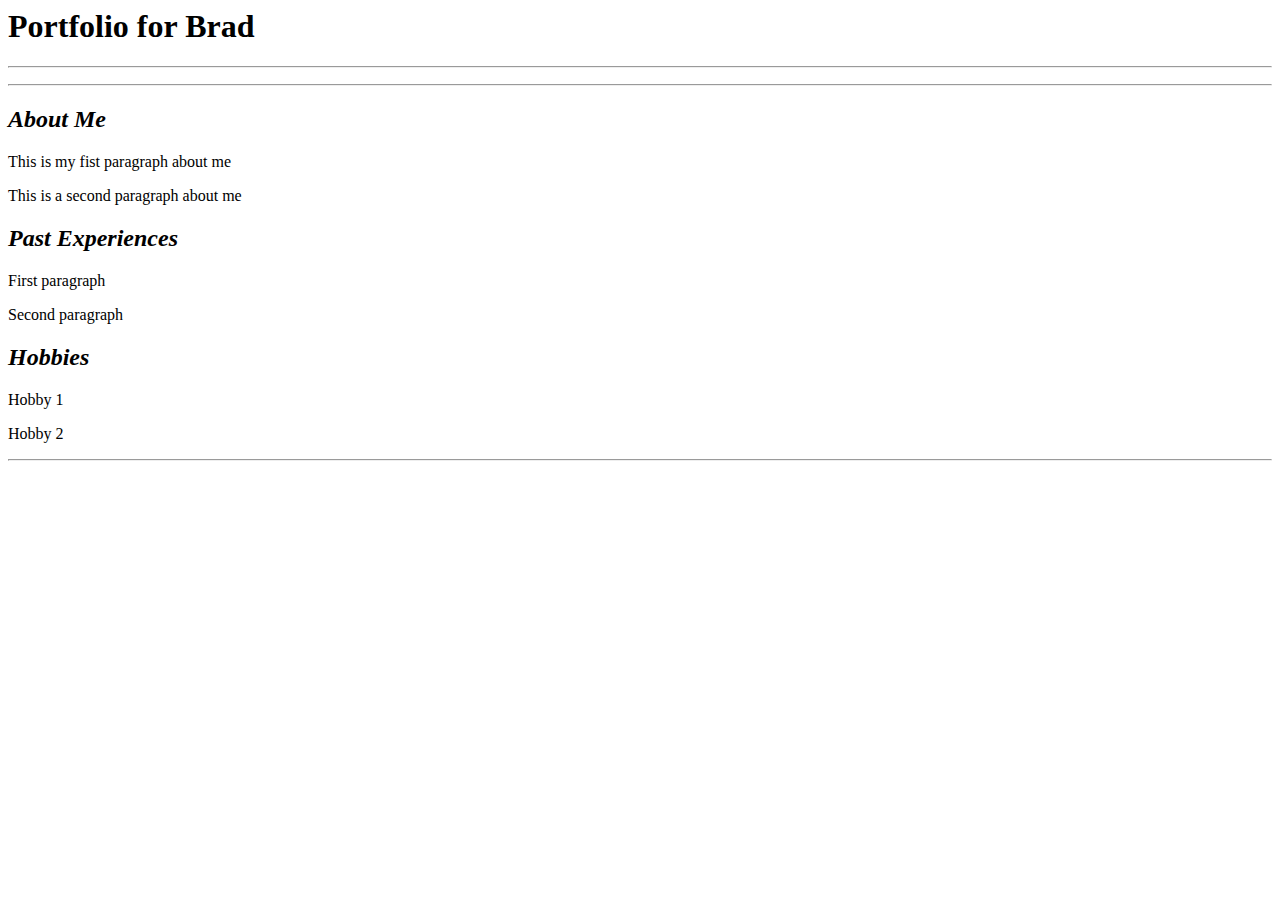
==== portfolio/index.html @ 9c7eb249 "created html" ====
<!DOCTYPE>

<!--
  Name: brad
  Date Created: 1-11-2020
  Most recent revision:
-->

<html>
<head>
  <title>brads portfolio</title>
  </head>

<body>

<h1> Portfolio for Brad</h1>
<hr />

<p></p><!--navigation links-->
<hr />

<h2><em>About Me</em></h2>
<p>This is my fist paragraph about me</p>
<p>This is a second paragraph about me</p>

<h2><em>Past Experiences</em></h2>
<p>First paragraph</p>
<p>Second paragraph</p>

<h2><em>Hobbies</em></h2>
<p>Hobby 1</p>
<p>Hobby 2</p>
<hr />

  </body>
  </html>
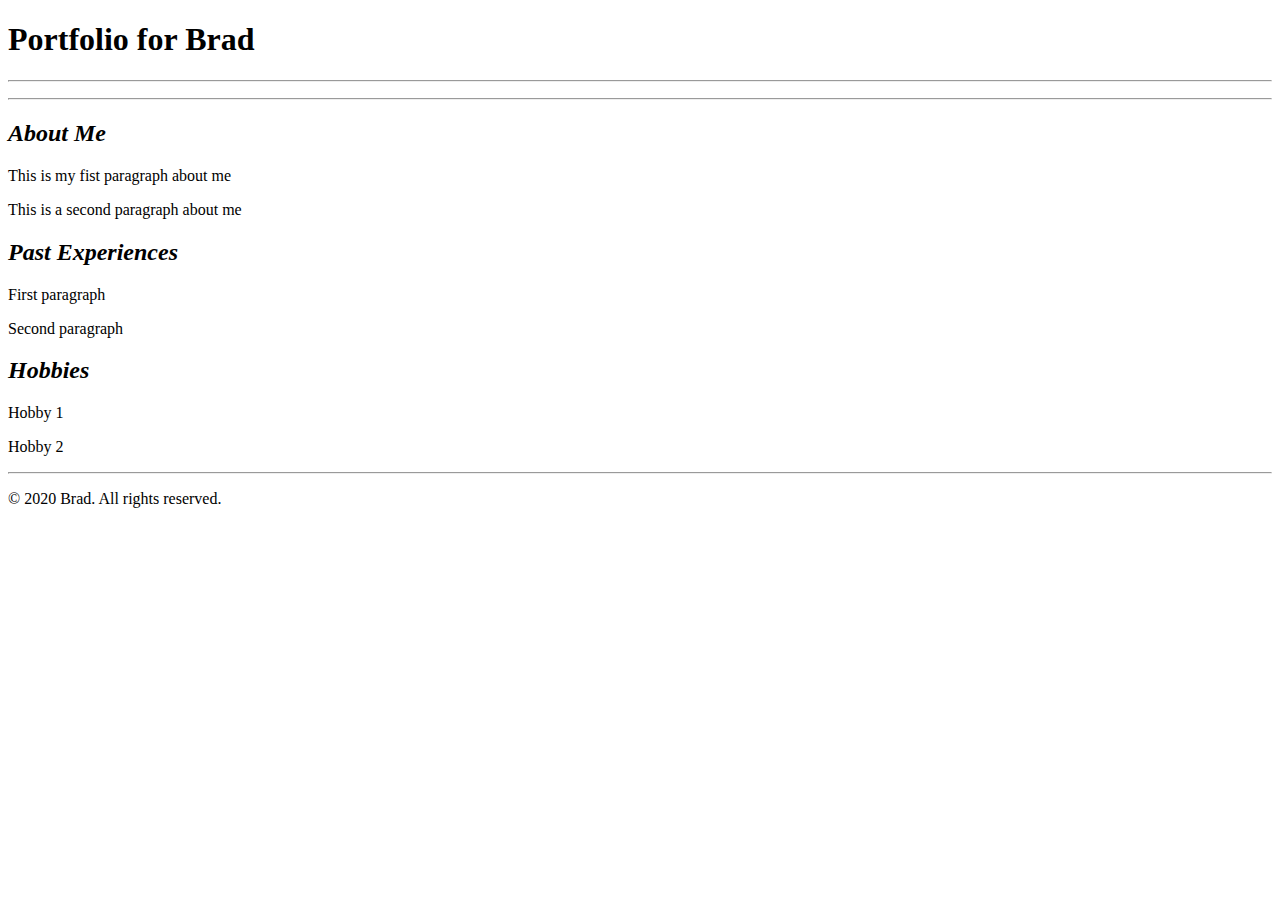
==== commit 6f5fbe7a: "added semantic elements" ====
--- a/portfolio/index.html
+++ b/portfolio/index.html
@@ -1,4 +1,4 @@
-<!DOCTYPE>
+<!DOCTYPE html>
 
 <!--
   Name: brad
@@ -6,31 +6,55 @@
   Most recent revision:
 -->
 
-<html>
+<html lang="en">
+<main>
+
+<header>
 <head>
+
   <title>brads portfolio</title>
+
   </head>
+  </header>
 
 <body>
 
 <h1> Portfolio for Brad</h1>
 <hr />
 
+<nav>
 <p></p><!--navigation links-->
+</nav>
+
 <hr />
 
+<section>
+
+<article id="about-me">
 <h2><em>About Me</em></h2>
 <p>This is my fist paragraph about me</p>
 <p>This is a second paragraph about me</p>
+</article>
 
+<article id="past">
 <h2><em>Past Experiences</em></h2>
 <p>First paragraph</p>
 <p>Second paragraph</p>
+</article>
 
+<article id="hobbies">
 <h2><em>Hobbies</em></h2>
 <p>Hobby 1</p>
 <p>Hobby 2</p>
+</article>
+
+</section>
+
+<footer>
 <hr />
+<p>&copy; 2020 Brad. All rights reserved.</p>
+</footer>
 
   </body>
+  </main>
   </html>
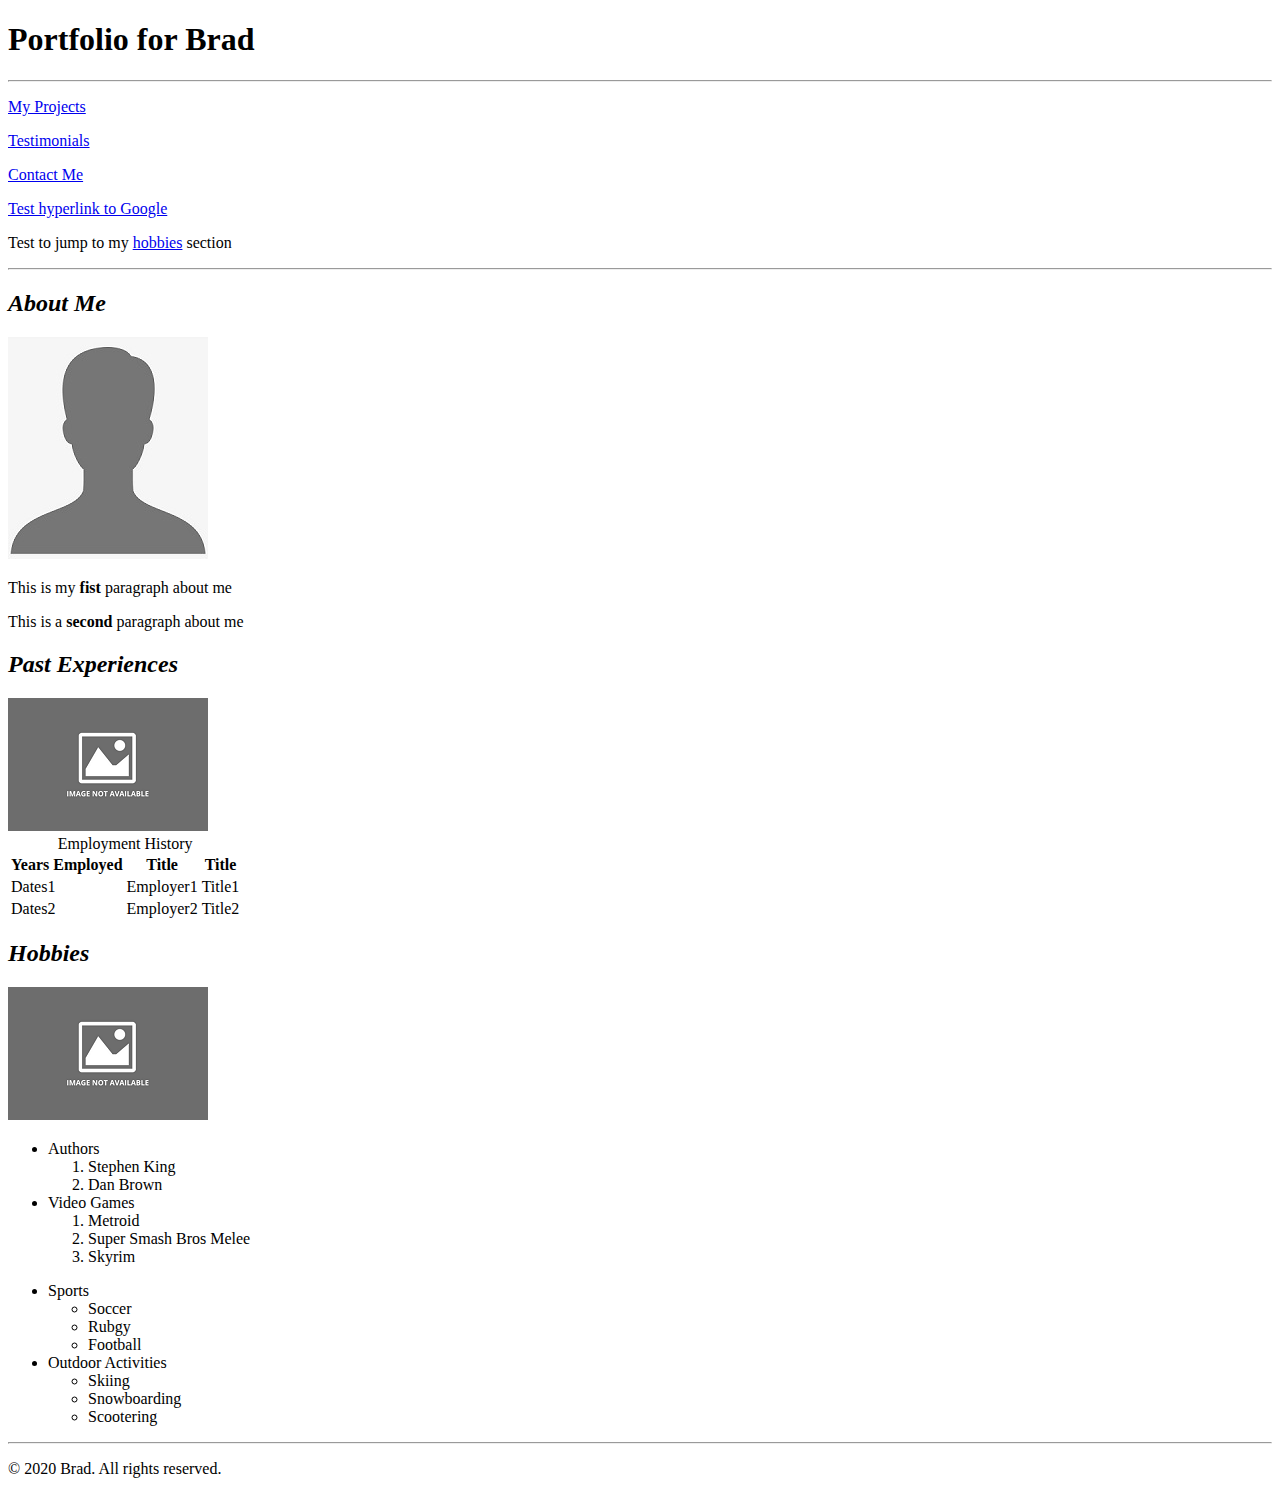
==== commit dc14f260: "updates" ====
--- a/portfolio/index.html
+++ b/portfolio/index.html
@@ -22,8 +22,12 @@
 <h1> Portfolio for Brad</h1>
 <hr />
 
-<nav>
-<p></p><!--navigation links-->
+<nav><!--navigation links-->
+  <p><a href="projects.html">My Projects</a></p>
+  <p><a href="testimonials.html">Testimonials</a></p>
+  <p><a href="contact.html">Contact Me</a></p>
+  <p><a href="https://www.google.com" target="_blank">Test hyperlink to Google</a></p>
+  <p>Test to jump to my <a href="#hobbies">hobbies</a> section</p>
 </nav>
 
 <hr />
@@ -31,30 +35,76 @@
 <section>
 
 <article id="about-me">
-<h2><em>About Me</em></h2>
-<p>This is my fist paragraph about me</p>
-<p>This is a second paragraph about me</p>
+  <h2><em>About Me</em></h2>
+  <img src="images/profile-image.png" alt="generic profile image" />
+    <p>This is my <strong>fist</strong> paragraph about me</p>
+    <p>This is a <strong>second</strong> paragraph about me</p>
 </article>
 
 <article id="past">
-<h2><em>Past Experiences</em></h2>
-<p>First paragraph</p>
-<p>Second paragraph</p>
+  <h2><em>Past Experiences</em></h2>
+  <img src="images/no image.png" alt="generic no image" />
+
+<table>
+  <caption>Employment History</caption>
+  <tr>
+    <th>Years Employed</th>
+    <th>Title</th>
+    <th>Title</th>
+  </tr>
+  <tr>
+    <td>Dates1</td>
+    <td>Employer1</td>
+    <td>Title1</td>
+  </tr>
+  <tr>
+    <td>Dates2</td>
+    <td>Employer2</td>
+    <td>Title2</td>
+  </tr>
+</table>
 </article>
 
 <article id="hobbies">
-<h2><em>Hobbies</em></h2>
-<p>Hobby 1</p>
-<p>Hobby 2</p>
+  <h2><em>Hobbies</em></h2>
+  <img src="images/no image.png" alt="generic no image" />
+  <ul>
+    <li>Authors</li>
+    <ol>
+      <li>Stephen King</li>
+      <li>Dan Brown</li>
+    </ol>
+  <li>Video Games</li>
+  <ol>
+    <li>Metroid</li>
+    <li>Super Smash Bros Melee</li>
+    <li>Skyrim</li>
+  </ol>
+  </ul>
+
+  <ul>
+    <li>Sports</li>
+    <ul>
+      <li>Soccer</li>
+      <li>Rubgy</li>
+      <li>Football</li>
+    </ul>
+    <li>Outdoor Activities</li>
+    <ul>
+      <li>Skiing</li>
+      <li>Snowboarding</li>
+      <li>Scootering</li>
+    </ul>
+  </ul>
 </article>
 
 </section>
 
 <footer>
-<hr />
-<p>&copy; 2020 Brad. All rights reserved.</p>
+  <hr />
+    <p>&copy; 2020 Brad. All rights reserved.</p>
 </footer>
 
-  </body>
-  </main>
-  </html>
+</body>
+</main>
+</html>
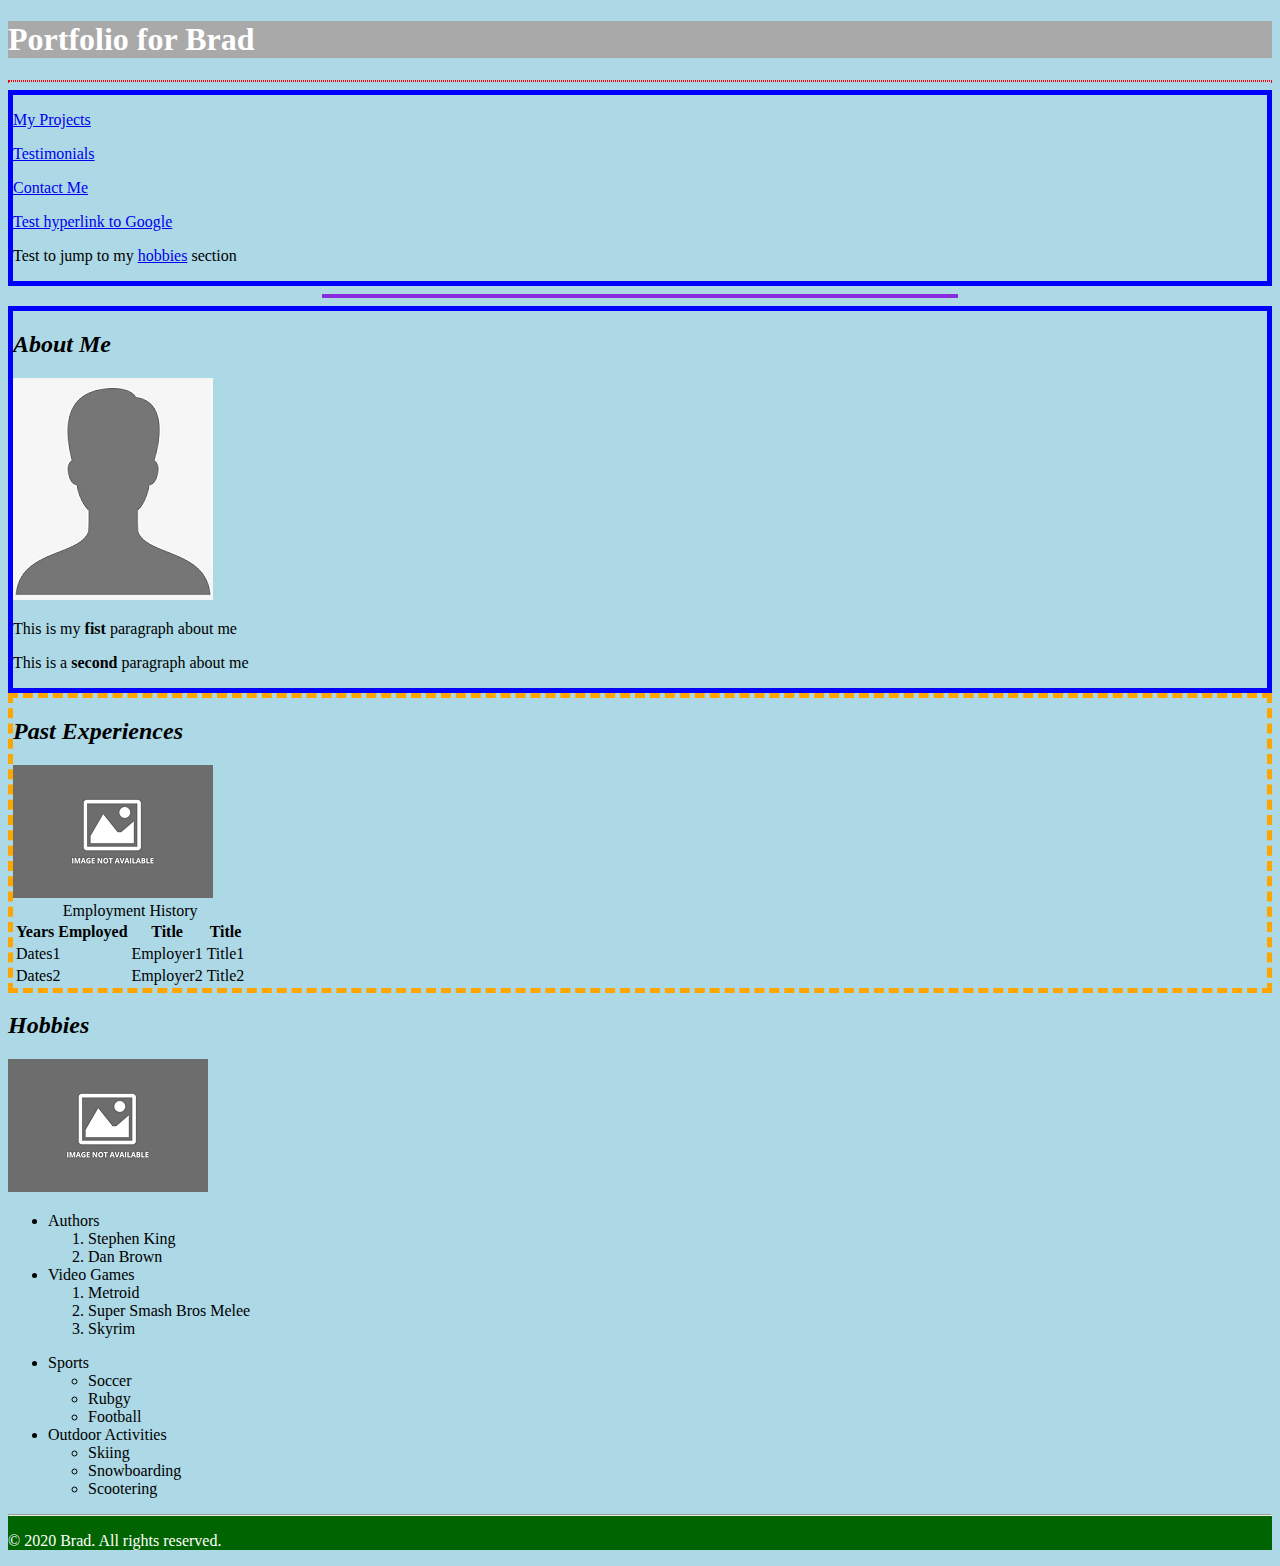
==== commit 7a8638d3: "learning css" ====
--- a/portfolio/index.html
+++ b/portfolio/index.html
@@ -10,19 +10,24 @@
 <main>
 
 <header>
-<head>
+  <link href="teststyles.css" rel="stylesheet" type="text/css" />
+  <style>
+    h1 {
+      background-color: darkgrey;
+    }
+  </style>
 
-  <title>brads portfolio</title>
-
+  <head>
+    <title>brads portfolio</title>
   </head>
-  </header>
+</header>
 
 <body>
 
 <h1> Portfolio for Brad</h1>
-<hr />
+<hr style="border: thin dotted red;" />
 
-<nav><!--navigation links-->
+<nav class="border"><!--navigation links-->
   <p><a href="projects.html">My Projects</a></p>
   <p><a href="testimonials.html">Testimonials</a></p>
   <p><a href="contact.html">Contact Me</a></p>
@@ -30,11 +35,11 @@
   <p>Test to jump to my <a href="#hobbies">hobbies</a> section</p>
 </nav>
 
-<hr />
+<hr style="width: 50%; border: 2px solid blueviolet;" />
 
 <section>
 
-<article id="about-me">
+<article id="about-me" class="border">
   <h2><em>About Me</em></h2>
   <img src="images/profile-image.png" alt="generic profile image" />
     <p>This is my <strong>fist</strong> paragraph about me</p>
--- a/portfolio/teststyles.css
+++ b/portfolio/teststyles.css
@@ -0,0 +1,16 @@
+body {
+  background-color: lightblue;
+}
+
+h1, footer {
+  background-color: darkgreen;
+  color: white;
+}
+
+.border {
+  border: thick solid blue;
+}
+
+#past {
+  border: thick dashed orange;
+}
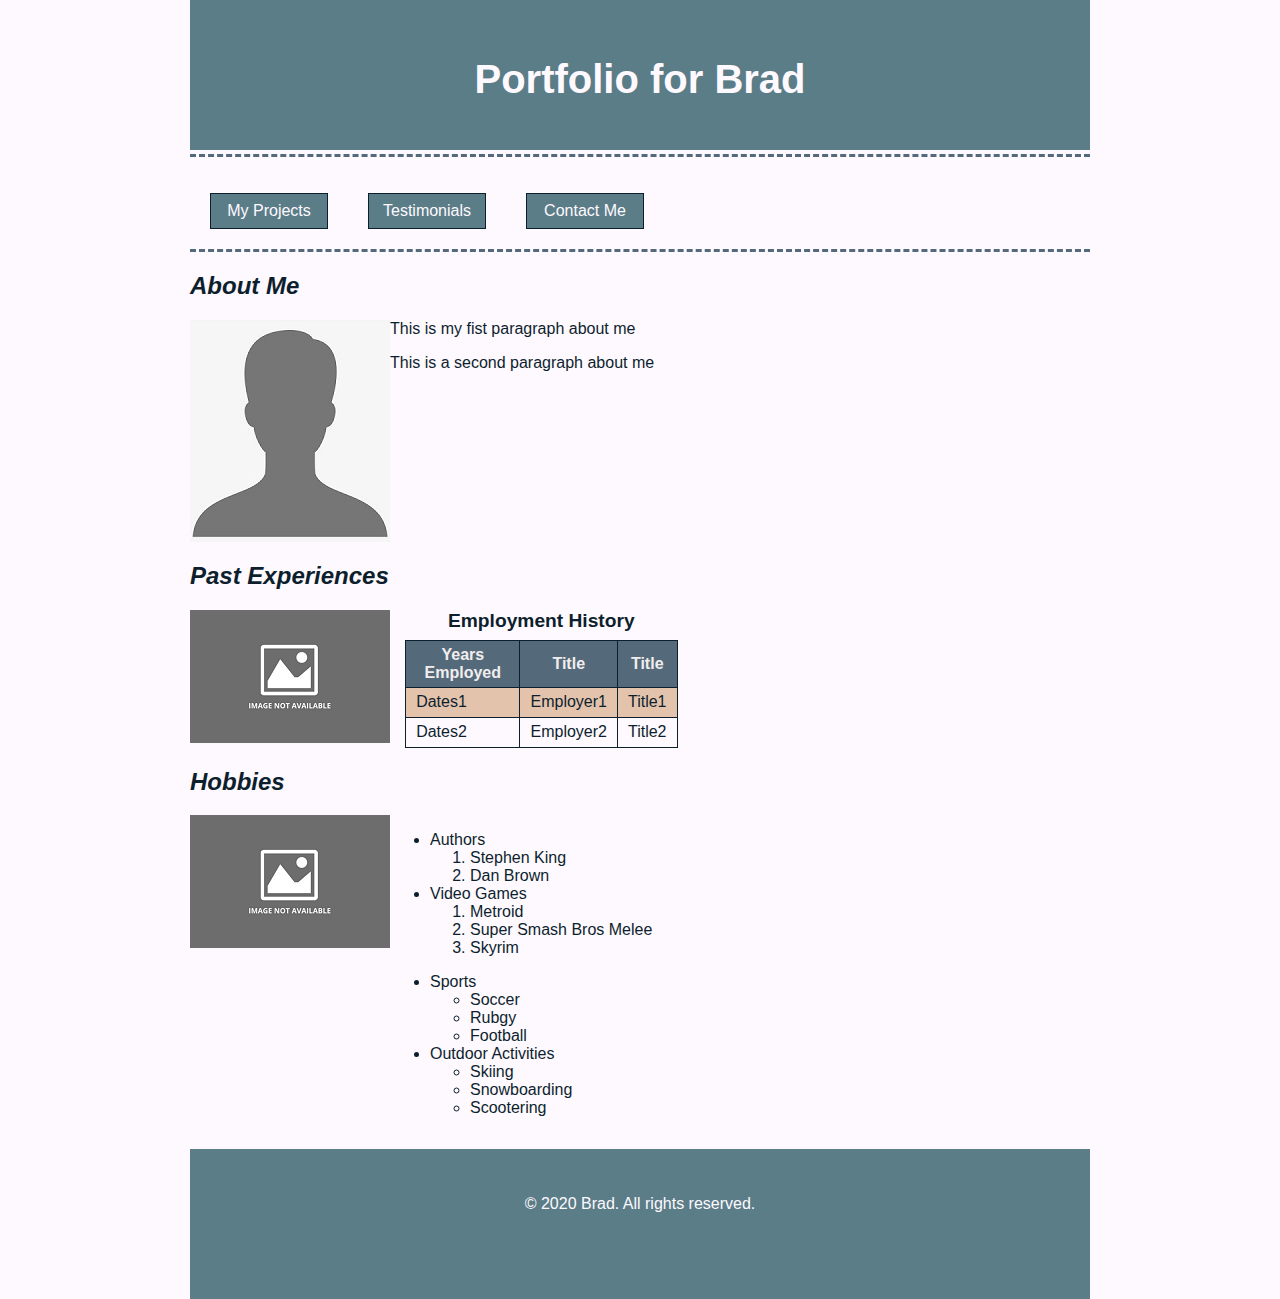
==== commit d89e48b5: "added css" ====
--- a/portfolio/index.html
+++ b/portfolio/index.html
@@ -10,53 +10,75 @@
 <main>
 
 <header>
-  <link href="teststyles.css" rel="stylesheet" type="text/css" />
+  <link href="styles/main.css" rel="stylesheet" type="text/css" />
   <style>
-    h1 {
-      background-color: darkgrey;
+    caption {
+      font-weight: bold;
+      font-size: 1.2em;
+      margin-bottom: 8px;
+    }
+    table, th, td {
+      border: 1px solid #0d1f2d;
+      border-collapse: collapse;
+      padding: 5px 10px;
+    }
+    table {
+      width: 90%;
+      margin: auto;
+    }
+    tr {
+      height: 30px
+    }
+    th {
+      background-color: #546a7b;
+      color: #f2eded;
+    }
+    tr:nth-child(odd) {
+      background-color: #e4c3ad;
     }
   </style>
+  <title>brads portfolio</title>
 
   <head>
-    <title>brads portfolio</title>
+    <h1> Portfolio for Brad</h1>
   </head>
 </header>
 
 <body>
 
-<h1> Portfolio for Brad</h1>
-<hr style="border: thin dotted red;" />
-
-<nav class="border"><!--navigation links-->
+<nav><!--navigation links-->
   <p><a href="projects.html">My Projects</a></p>
   <p><a href="testimonials.html">Testimonials</a></p>
   <p><a href="contact.html">Contact Me</a></p>
-  <p><a href="https://www.google.com" target="_blank">Test hyperlink to Google</a></p>
-  <p>Test to jump to my <a href="#hobbies">hobbies</a> section</p>
+  <!--<p><a href="https://www.google.com" target="_blank">Test hyperlink to Google</a></p>-->
+  <div class="clear-float"></div>
 </nav>
-
-<hr style="width: 50%; border: 2px solid blueviolet;" />
 
 <section>
 
-<article id="about-me" class="border">
+<article id="about-me">
   <h2><em>About Me</em></h2>
   <img src="images/profile-image.png" alt="generic profile image" />
-    <p>This is my <strong>fist</strong> paragraph about me</p>
-    <p>This is a <strong>second</strong> paragraph about me</p>
+    <p>This is my fist paragraph about me</p>
+    <p>This is a second paragraph about me</p>
+    <div class="clear-float"></div>
 </article>
 
 <article id="past">
   <h2><em>Past Experiences</em></h2>
   <img src="images/no image.png" alt="generic no image" />
 
+<div class="right-content">
 <table>
   <caption>Employment History</caption>
+  <thead>
   <tr>
     <th>Years Employed</th>
     <th>Title</th>
     <th>Title</th>
   </tr>
+</thead>
+<tbody>
   <tr>
     <td>Dates1</td>
     <td>Employer1</td>
@@ -67,12 +89,16 @@
     <td>Employer2</td>
     <td>Title2</td>
   </tr>
+</tbody>
 </table>
+</div>
+<div class="clear-float"></div>
 </article>
 
 <article id="hobbies">
   <h2><em>Hobbies</em></h2>
   <img src="images/no image.png" alt="generic no image" />
+  <div class="right-content">
   <ul>
     <li>Authors</li>
     <ol>
@@ -101,12 +127,13 @@
       <li>Scootering</li>
     </ul>
   </ul>
+</div>
+  <div class="clear-float"></div>
 </article>
 
 </section>
 
 <footer>
-  <hr />
     <p>&copy; 2020 Brad. All rights reserved.</p>
 </footer>
 
--- a/portfolio/styles/main.css
+++ b/portfolio/styles/main.css
@@ -0,0 +1,71 @@
+/* Creator: Your Name
+Date created: Today's date
+Date last modified: */
+
+body {
+  background-color: #fef9ff;
+  font-family: arial, helvetica, sans-serif;
+  color: #0d1f2d;
+  max-width: 900px;
+  margin: 0 auto;
+}
+
+header, footer {
+  background-color: #5b7d87;
+  color: #fef9ff;
+  height: 100px;
+  text-align: center;
+  padding: 30px 10px 20px 10px;
+}
+
+h1 {
+  font-size: 2.5em;
+}
+
+nav {
+  border-top: 3px dashed #546a7b;
+  border-bottom: 3px dashed #546a7b;
+  margin-top: 4px;
+}
+
+.clear-float {
+    clear:both;
+}
+
+article img {
+  float:left;
+}
+
+.right-content {
+  float:left;
+}
+
+article {
+  margin-bottom: 16px;
+}
+
+nav a {
+  background-color: #5b7d87;
+  color: #fef9ff;
+  padding: 8px;
+  border: thin solid #0d1f2d;
+  text-decoration: none;
+  text-align: center;
+  display: block;
+  margin: 20px;
+  width: 100px;
+  float: left;
+}
+
+nav a:hover {
+    background-color: #fef9ff;
+    color: #5b7d87;
+}
+
+nav a:active {
+    font-weight: bold;
+}
+
+nav a:visited {
+    color: #e4c3ad;
+}
